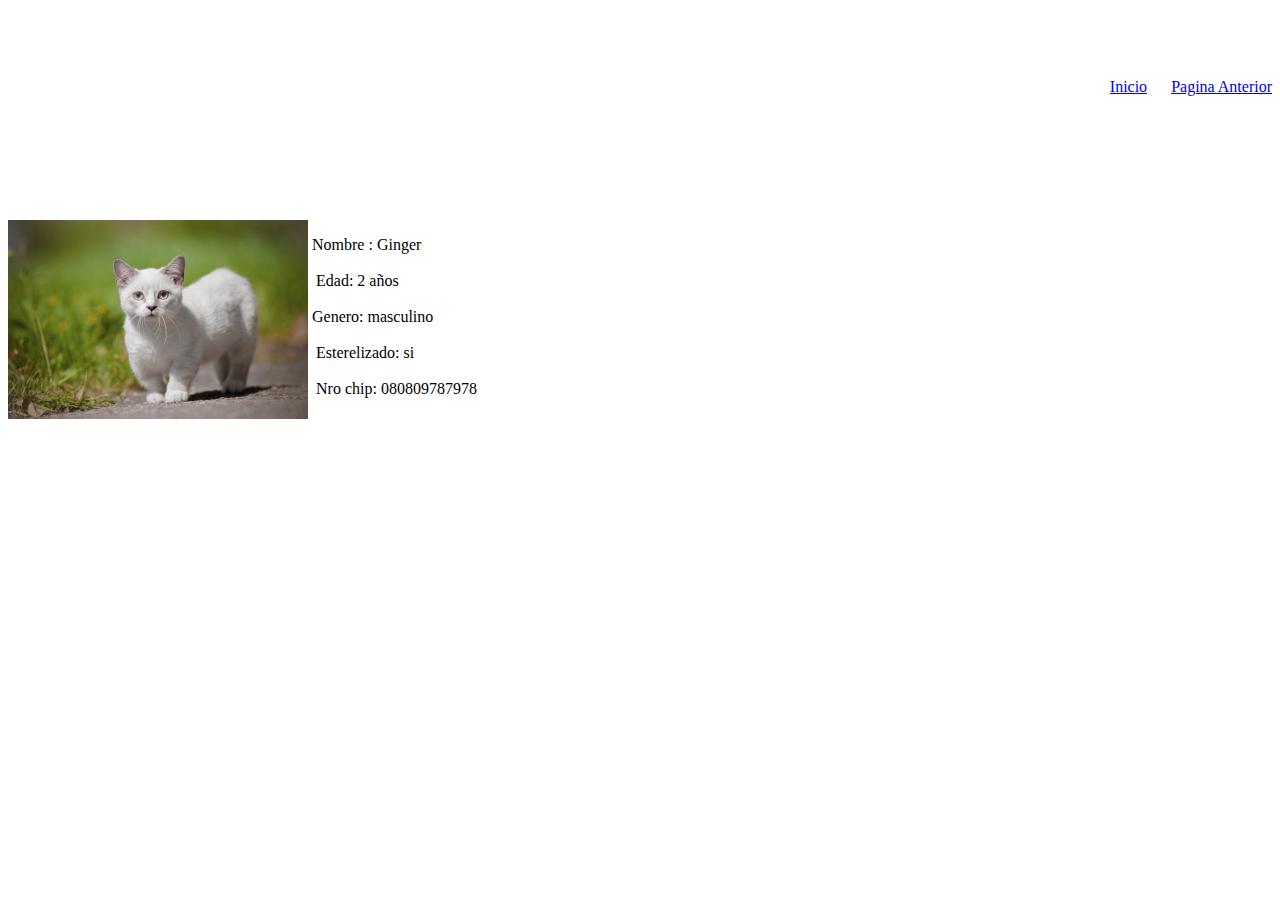
==== descrip-ginger.html @ 7b3dcb0e "primer commit" ====
<!DOCTYPE html>
<html>
    <head>
        <meta charset="utf-8">
    </head>
    <body>
        <br><br><br>

        <p align="right">     <!-- se coloca links a la derecha de la pagina con  -->
            <a href="index.html">Inicio</a>  &nbsp; &nbsp;&nbsp; <!-- se crea enlace volver a inicio -->
            <a href="seccion-gatos.html">Pagina Anterior</a>   <!-- se crea enlace volver pestaña anterior -->
           </p>



        <br><br><br><br><br><br>

      
         <img src="imagenes/ginger.jpg" alt="gatos" width="300" align="left" >   
          <p>
            &nbsp;Nombre : Ginger <br><br> 
            &nbsp; Edad: 2 años <br><br>
            &nbsp;Genero: masculino <br><br>
            &nbsp; Esterelizado: si <br><br>
            &nbsp; Nro chip: 080809787978 <br><br>

          </p>

    </body>
</html>


<!--se crea pagina descripcion ginger -->
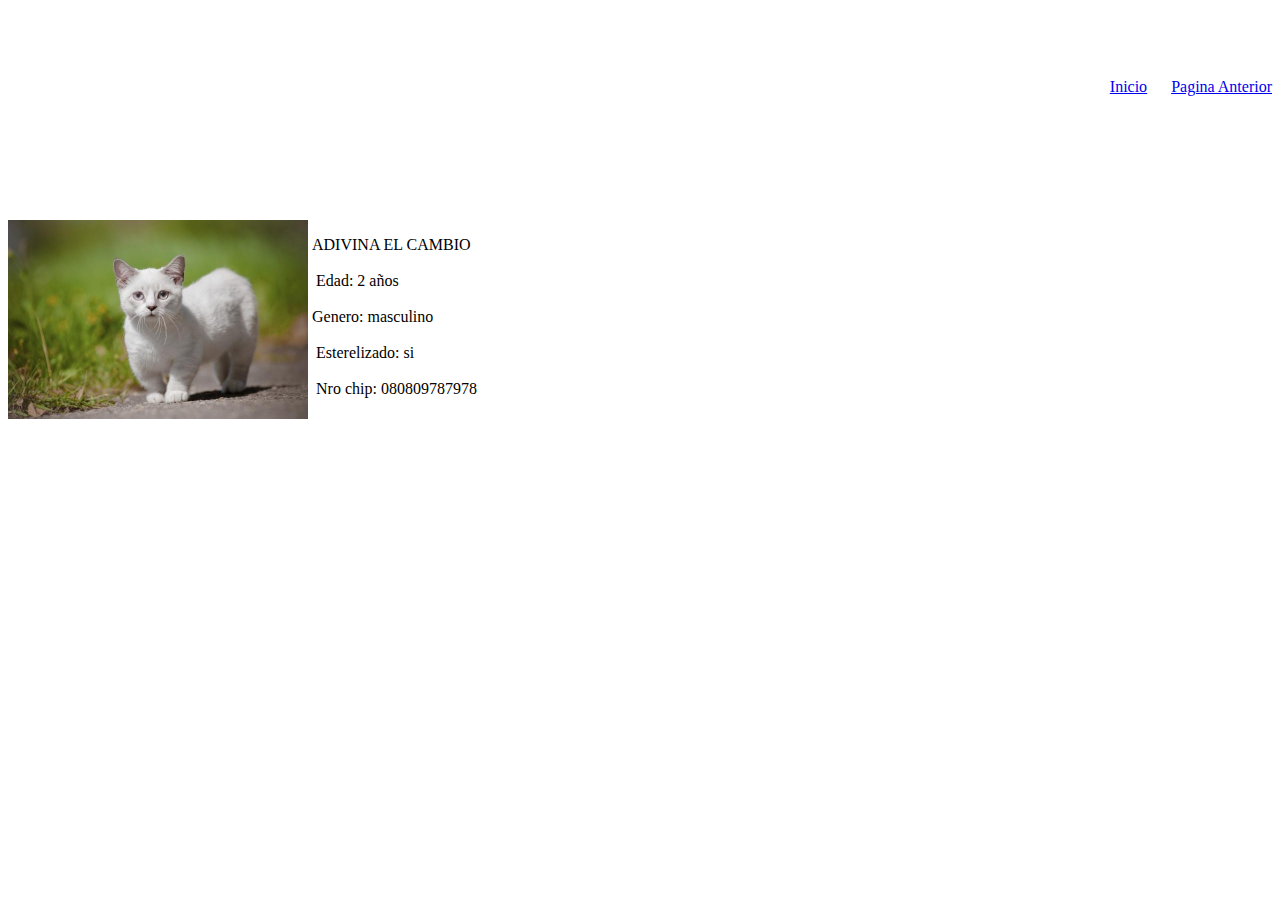
==== commit 0aa9aefc: "JEJEJ" ====
--- a/descrip-ginger.html
+++ b/descrip-ginger.html
@@ -18,7 +18,7 @@
       
          <img src="imagenes/ginger.jpg" alt="gatos" width="300" align="left" >   
           <p>
-            &nbsp;Nombre : Ginger <br><br> 
+            &nbsp;ADIVINA EL CAMBIO <br><br> 
             &nbsp; Edad: 2 años <br><br>
             &nbsp;Genero: masculino <br><br>
             &nbsp; Esterelizado: si <br><br>
